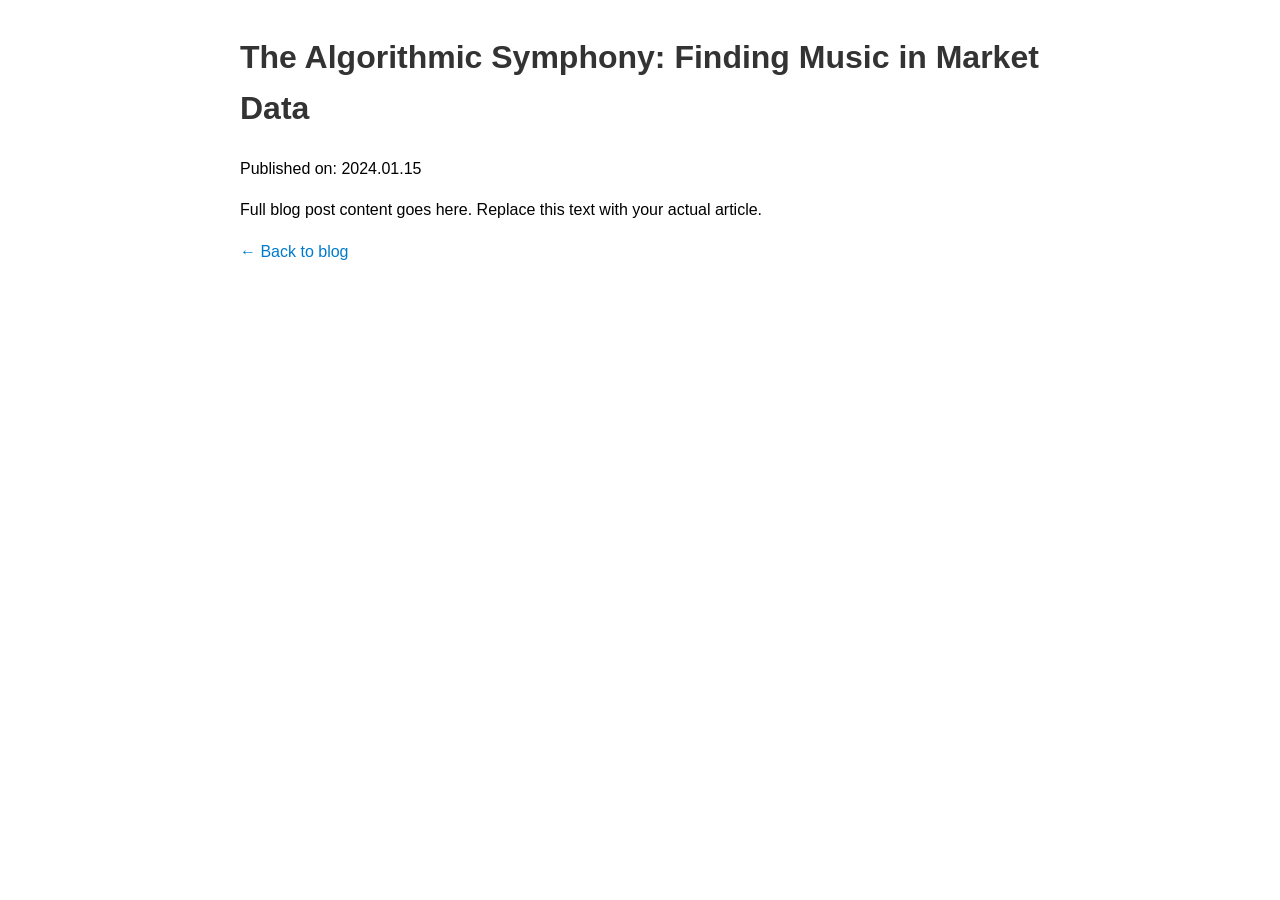
==== posts/post-1.html @ 7d986c07 "Add files via upload initial test with HTML" ====
<!DOCTYPE html>
<html lang="en"><head><meta charset="utf-8"/><meta content="width=device-width, initial-scale=1.0" name="viewport"/><title>tunefulalex • The Algorithmic Symphony: Finding Music in Market Data</title><style>
            body { font-family: Arial, sans-serif; max-width: 800px; margin: 2rem auto; padding: 0 1rem; line-height: 1.6; }
            h1 { color: #333; }
            a { color: #007acc; text-decoration: none; }
            a:hover { text-decoration: underline; }
        </style></head><body><h1>The Algorithmic Symphony: Finding Music in Market Data</h1><p>Published on: 2024.01.15</p><p>Full blog post content goes here. Replace this text with your actual article.</p><p><a href="../index.html">← Back to blog</a></p></body></html>
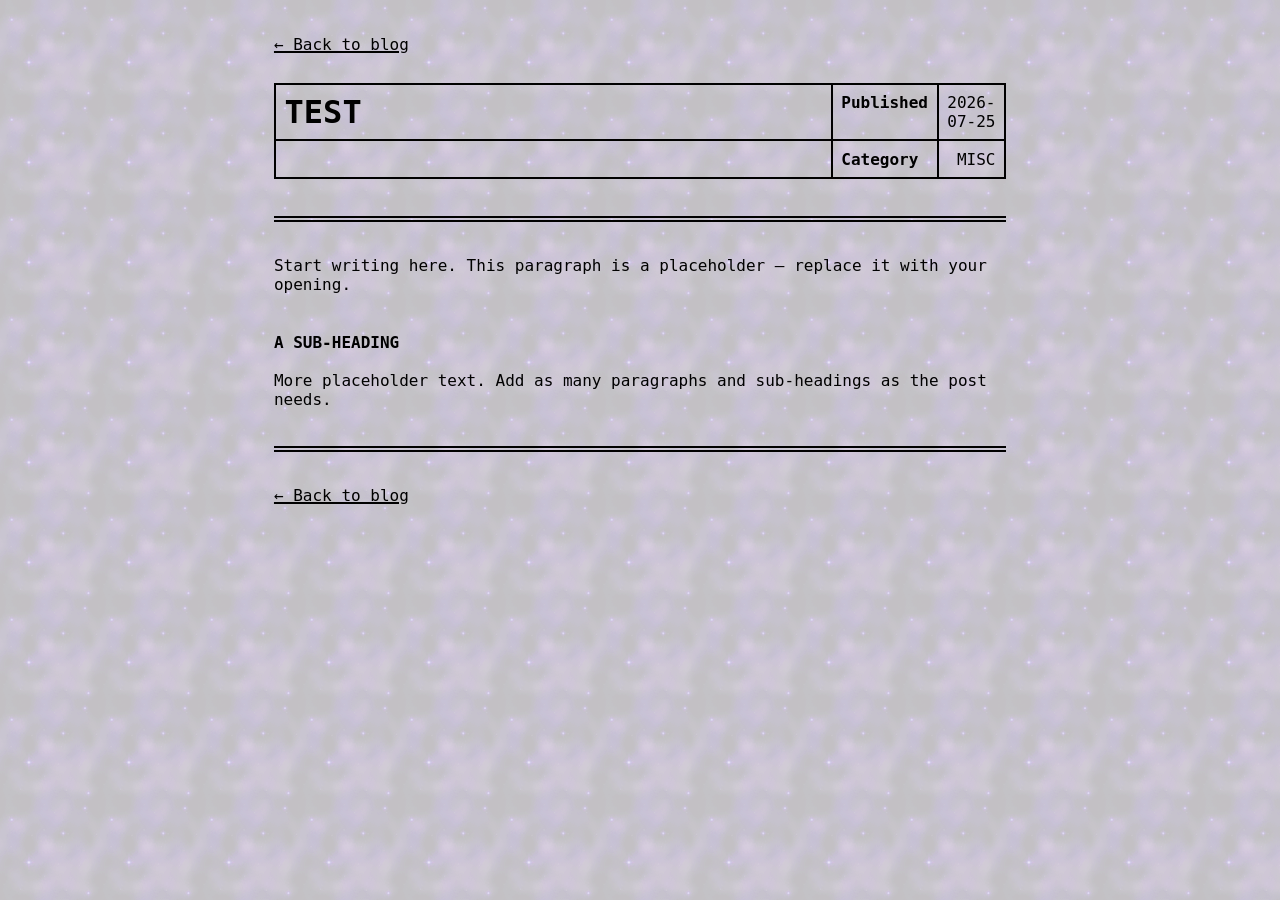
==== commit c7e7ec09: "Rename post-1.html to posts/post-1.html" ====
--- a/posts/post-1.html
+++ b/posts/post-1.html
@@ -1,7 +1,61 @@
-<!DOCTYPE html>
-<html lang="en"><head><meta charset="utf-8"/><meta content="width=device-width, initial-scale=1.0" name="viewport"/><title>tunefulalex • The Algorithmic Symphony: Finding Music in Market Data</title><style>
-            body { font-family: Arial, sans-serif; max-width: 800px; margin: 2rem auto; padding: 0 1rem; line-height: 1.6; }
-            h1 { color: #333; }
-            a { color: #007acc; text-decoration: none; }
-            a:hover { text-decoration: underline; }
-        </style></head><body><h1>The Algorithmic Symphony: Finding Music in Market Data</h1><p>Published on: 2024.01.15</p><p>Full blog post content goes here. Replace this text with your actual article.</p><p><a href="../index.html">← Back to blog</a></p></body></html>+<!doctype html>
+<html lang="en">
+<head>
+  <meta charset="utf-8">
+  <meta name="viewport" content="width=device-width, initial-scale=1.0, user-scalable=yes">
+  <!-- 1. Change this title -->
+  <title>test — tunefulalex</title>
+  <link rel="stylesheet" href="../vendor/reset.css">
+  <link rel="stylesheet" href="../vendor/index.css">
+  <link rel="stylesheet" href="../custom.css">
+</head>
+<body>
+
+<p><a href="../index.html#blog">&larr; Back to blog</a></p>
+
+<label class="debug-toggle-label" style="display:none"><input type="checkbox" class="debug-toggle"> Debug mode</label>
+
+<table class="header">
+  <tr>
+    <!-- 2. Change this title -->
+    <td colspan="2" class="width-auto">
+      <h1 class="title">test</h1>
+    </td>
+    <th>Published</th>
+    <!-- 3. Change this date -->
+    <td class="width-min"><time>2026-07-25</time></td>
+  </tr>
+  <tr>
+    <td colspan="2"></td>
+    <th>Category</th>
+    <!-- 4. Change this category -->
+    <td class="width-min">MISC</td>
+  </tr>
+</table>
+
+<hr>
+
+<!-- 5. Write your post below. Use <p> for paragraphs, <h2> for
+     sub-headings, <ul>/<ol> for lists, <blockquote> for quotes,
+     and <pre> for code or ASCII art, same as the homepage. -->
+
+<p>
+  Start writing here. This paragraph is a placeholder &mdash; replace it
+  with your opening.
+</p>
+
+<h2>A sub-heading</h2>
+
+<p>
+  More placeholder text. Add as many paragraphs and sub-headings as the
+  post needs.
+</p>
+
+<hr>
+
+<p><a href="../index.html#blog">&larr; Back to blog</a></p>
+
+<div class="debug-grid"></div>
+<script src="../vendor/index.js"></script>
+</body>
+</html>
--- a/vendor/index.css
+++ b/vendor/index.css
@@ -0,0 +1,467 @@
+/**
+ * By Oskar Wickström
+ * Licensed under the MIT License (https://github.com/owickstrom/the-monospace-web/blob/main/LICENSE.md)
+ **/
+@import url('https://fonts.cdnfonts.com/css/jetbrains-mono-2');
+
+:root {
+  --font-family: "JetBrains Mono", monospace;
+  --line-height: 1.20rem;
+  --border-thickness: 2px;
+  --text-color: #000;
+  --text-color-alt: #666;
+  --background-color: #fff;
+  --background-color-alt: #eee;
+
+  --font-weight-normal: 500;
+  --font-weight-medium: 600;
+  --font-weight-bold: 800;
+
+  font-family: var(--font-family);
+  font-optical-sizing: auto;
+  font-weight: var(--font-weight-normal);
+  font-style: normal;
+  font-variant-numeric: tabular-nums lining-nums;
+  font-size: 16px;
+}
+
+@media (prefers-color-scheme: dark) {
+  :root {
+    --text-color: #fff;
+    --text-color-alt: #aaa;
+    --background-color: #000;
+    --background-color-alt: #111;
+  }
+}
+
+* {
+  box-sizing: border-box;
+}
+
+
+* + * {
+  margin-top: var(--line-height);
+}
+
+html {
+  display: flex;
+  width: 100%;
+  margin: 0;
+  padding: 0;
+  flex-direction: column;
+  align-items: center;
+  background: var(--background-color);
+  color: var(--text-color);
+}
+
+body {
+  position: relative;
+  width: 100%;
+  margin: 0;
+  padding: var(--line-height) 2ch;
+  max-width: calc(min(80ch, round(down, 100%, 1ch)));
+  line-height: var(--line-height);
+  overflow-x: hidden;
+}
+
+@media screen and (max-width: 480px) {
+  :root {
+    font-size: 14px;
+  }
+  body {
+    padding: var(--line-height) 1ch;
+  }
+}
+
+h1, h2, h3, h4, h5, h6 {
+  font-weight: var(--font-weight-bold);
+  margin: calc(var(--line-height) * 2) 0 var(--line-height);
+  line-height: var(--line-height);
+}
+
+h1 {
+  font-size: 2rem;
+  line-height: calc(2 * var(--line-height));
+  margin-bottom: calc(var(--line-height) * 2);
+  text-transform: uppercase;
+}
+h2 {
+  font-size: 1rem;
+  text-transform: uppercase;
+}
+
+hr {
+  position: relative;
+  display: block;
+  height: var(--line-height);
+  margin: calc(var(--line-height) * 1.5) 0;
+  border: none;
+  color: var(--text-color);
+}
+hr:after {
+  display: block;
+  content: "";
+  position: absolute;
+  top: calc(var(--line-height) / 2 - var(--border-thickness));
+  left: 0;
+  width: 100%;
+  border-top: calc(var(--border-thickness) * 3) double var(--text-color);
+  height: 0;
+}
+
+a {
+  text-decoration-thickness: var(--border-thickness);
+}
+
+a:link, a:visited {
+  color: var(--text-color);
+}
+
+p {
+  margin-bottom: var(--line-height);
+}
+
+strong {
+  font-weight: var(--font-weight-bold);
+}
+em {
+  font-style: italic;
+}
+
+sub {
+  position: relative;
+  display: inline-block;
+  margin: 0;
+  vertical-align: sub;
+  line-height: 0;
+  width: calc(1ch / 0.75);
+  font-size: .75rem;
+}
+
+table {
+  position: relative;
+  top: calc(var(--line-height) / 2);
+  width: calc(round(down, 100%, 1ch));
+  border-collapse: collapse;
+  margin: 0 0 calc(var(--line-height) * 2);
+}
+
+th, td {
+  border: var(--border-thickness) solid var(--text-color);
+  padding: 
+    calc((var(--line-height) / 2))
+    calc(1ch - var(--border-thickness) / 2)
+    calc((var(--line-height) / 2) - (var(--border-thickness)))
+  ;
+  line-height: var(--line-height);
+  vertical-align: top;
+  text-align: left;
+}
+table tbody tr:first-child > * {
+  padding-top: calc((var(--line-height) / 2) - var(--border-thickness));
+}
+
+
+th {
+  font-weight: 700;
+}
+.width-min {
+  width: 0%;
+}
+.width-auto {
+  width: 100%;
+}
+
+.header {
+  margin-bottom: calc(var(--line-height) * 2);
+}
+.header h1 {
+  margin: 0;
+}
+.header tr td:last-child {
+  text-align: right;
+}
+
+p {
+  word-break: break-word;
+  word-wrap: break-word;
+  hyphens: auto;
+}
+
+img, video {
+  display: block;
+  width: 100%;
+  object-fit: contain;
+  overflow: hidden;
+}
+img {
+  font-style: italic;
+  color: var(--text-color-alt);
+}
+
+details {
+  border: var(--border-thickness) solid var(--text-color);
+  padding: calc(var(--line-height) - var(--border-thickness)) 1ch;
+  margin-bottom: var(--line-height);
+}
+
+summary {
+  font-weight: var(--font-weight-medium);
+  cursor: pointer;
+}
+details[open] summary {
+  margin-bottom: var(--line-height);
+}
+
+details ::marker {
+  display: inline-block;
+  content: '▶';
+  margin: 0;
+}
+details[open] ::marker {
+  content: '▼';
+}
+
+details :last-child {
+  margin-bottom: 0;
+}
+
+pre {
+  white-space: pre;
+  overflow-x: auto;
+  margin: var(--line-height) 0;
+  overflow-y: hidden;
+}
+figure pre {
+  margin: 0;
+}
+
+pre, code {
+  font-family: var(--font-family);
+}
+
+code {
+  font-weight: var(--font-weight-medium);
+}
+
+figure {
+  margin: calc(var(--line-height) * 2) 3ch;
+  overflow-x: auto;
+  overflow-y: hidden;
+}
+
+figcaption {
+  display: block;
+  font-style: italic;
+  margin-top: var(--line-height);
+}
+
+ul, ol {
+  padding: 0;
+  margin: 0 0 var(--line-height);
+}
+
+ul {
+  list-style-type: square;
+  padding: 0 0 0 2ch;
+}
+ol {
+  list-style-type: none;
+  counter-reset: item;
+  padding: 0;
+}
+ol ul,
+ol ol,
+ul ol,
+ul ul {
+  padding: 0 0 0 3ch;
+  margin: 0;
+}
+ol li:before { 
+  content: counters(item, ".") ". ";
+  counter-increment: item;
+  font-weight: var(--font-weight-medium);
+}
+
+li {
+  margin: 0;
+  padding: 0;
+}
+
+li::marker {
+  line-height: 0;
+}
+
+::-webkit-scrollbar {
+    height: var(--line-height);
+}
+
+input, button, textarea {
+  border: var(--border-thickness) solid var(--text-color);
+  padding: 
+    calc(var(--line-height) / 2 - var(--border-thickness))
+    calc(1ch - var(--border-thickness));
+  margin: 0;
+  font: inherit;
+  font-weight: inherit;
+  height: calc(var(--line-height) * 2);
+  width: auto;
+  overflow: visible;
+  background: var(--background-color);
+  color: var(--text-color);
+  line-height: normal;
+  -webkit-font-smoothing: inherit;
+  -moz-osx-font-smoothing: inherit;
+  -webkit-appearance: none;
+}
+
+input[type=checkbox],
+input[type=radio] {
+  display: inline-grid;
+  place-content: center;
+  vertical-align: top;
+  width: 2ch;
+  height: var(--line-height);
+  cursor: pointer;
+}
+input[type=checkbox]:checked:before,
+input[type=radio]:checked:before {
+  content: "";
+  width: 1ch;
+  height: calc(var(--line-height) / 2);
+  background: var(--text-color);
+}
+input[type=radio],
+input[type=radio]:before {
+  border-radius: 100%;
+}
+
+button:focus, input:focus {
+  --border-thickness: 3px;
+  outline: none;
+}
+
+input {
+  width: calc(round(down, 100%, 1ch));
+}
+::placeholder {
+  color: var(--text-color-alt);
+  opacity: 1;
+}
+::-ms-input-placeholder {
+  color: var(--text-color-alt);
+}
+button::-moz-focus-inner {
+  padding: 0;
+  border: 0
+}
+
+button {
+  text-transform: uppercase;
+  font-weight: var(--font-weight-medium);
+  cursor: pointer;
+}
+
+button:hover {
+  background: var(--background-color-alt);
+}
+button:active {
+  transform: translate(2px, 2px);
+}
+
+label {
+  display: block;
+  width: calc(round(down, 100%, 1ch));
+  height: auto;
+  line-height: var(--line-height);
+  font-weight: var(--font-weight-medium);
+  margin: 0;
+}
+
+label input {
+  width: 100%;
+}
+
+.tree, .tree ul {
+  position: relative;
+  padding-left: 0;
+  list-style-type: none;
+  line-height: var(--line-height);
+}
+.tree ul {
+  margin: 0;
+}
+.tree ul li {
+  position: relative;
+  padding-left: 1.5ch;
+  margin-left: 1.5ch;
+  border-left: var(--border-thickness) solid var(--text-color);
+}
+.tree ul li:before {
+  position: absolute;
+  display: block;
+  top: calc(var(--line-height) / 2);
+  left: 0;
+  content: "";
+  width: 1ch;
+  border-bottom: var(--border-thickness) solid var(--text-color);
+}
+.tree ul li:last-child {
+  border-left: none;
+}
+.tree ul li:last-child:after {
+  position: absolute;
+  display: block;
+  top: 0;
+  left: 0;
+  content: "";
+  height: calc(var(--line-height) / 2);
+  border-left: var(--border-thickness) solid var(--text-color);
+}
+
+.grid {
+  --grid-cells: 0;
+  display: flex;
+  gap: 1ch;
+  width: calc(round(down, 100%, (1ch * var(--grid-cells)) - (1ch * var(--grid-cells) - 1)));
+  margin-bottom: var(--line-height);
+}
+
+.grid > *,
+.grid > input {
+  flex: 0 0 calc(round(down, (100% - (1ch * (var(--grid-cells) - 1))) / var(--grid-cells), 1ch));
+}
+.grid:has(> :last-child:nth-child(1)) { --grid-cells: 1; }
+.grid:has(> :last-child:nth-child(2)) { --grid-cells: 2; }
+.grid:has(> :last-child:nth-child(3)) { --grid-cells: 3; }
+.grid:has(> :last-child:nth-child(4)) { --grid-cells: 4; }
+.grid:has(> :last-child:nth-child(5)) { --grid-cells: 5; }
+.grid:has(> :last-child:nth-child(6)) { --grid-cells: 6; }
+.grid:has(> :last-child:nth-child(7)) { --grid-cells: 7; }
+.grid:has(> :last-child:nth-child(8)) { --grid-cells: 8; }
+.grid:has(> :last-child:nth-child(9)) { --grid-cells: 9; }
+
+/* DEBUG UTILITIES */
+
+.debug .debug-grid {
+  --color: color-mix(in srgb, var(--text-color) 10%, var(--background-color) 90%);
+  position: absolute;
+  top: 0;
+  left: 0;
+  right: 0;
+  bottom: 0;
+  z-index: -1;
+  background-image:
+    repeating-linear-gradient(var(--color) 0 1px, transparent 1px 100%),
+    repeating-linear-gradient(90deg, var(--color) 0 1px, transparent 1px 100%);
+  background-size: 1ch var(--line-height);
+  margin: 0;
+}
+
+.debug .off-grid {
+  background: rgba(255, 0, 0, 0.1);
+}
+
+.debug-toggle-label {
+  text-align: right;
+}
--- a/custom.css
+++ b/custom.css
@@ -0,0 +1,13 @@
+/* custom.css — site-specific tweaks on top of the vendor Monospace Web styles.
+   Kept separate from vendor/ so the original files stay untouched. */
+
+body::before {
+  content: "";
+  position: fixed;
+  inset: 0;
+  background-image: url('assets/images/purplesky.gif');
+  background-repeat: repeat;
+  opacity: 0.25;
+  z-index: -1;
+  pointer-events: none;
+}
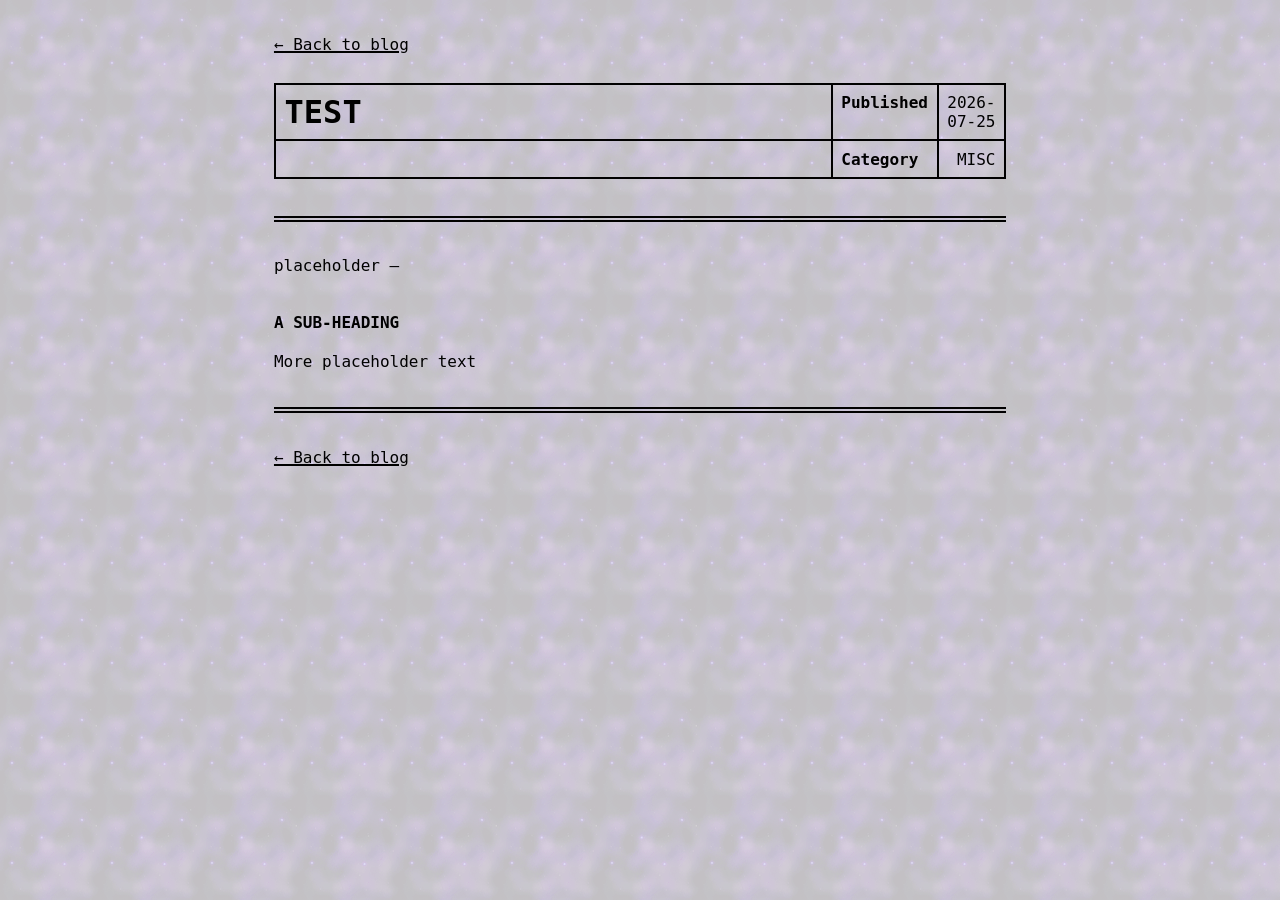
==== commit 29b27659: "Update post-1.html" ====
--- a/posts/post-1.html
+++ b/posts/post-1.html
@@ -40,15 +40,13 @@
      and <pre> for code or ASCII art, same as the homepage. -->
 
 <p>
-  Start writing here. This paragraph is a placeholder &mdash; replace it
-  with your opening.
+ placeholder &mdash; 
 </p>
 
 <h2>A sub-heading</h2>
 
 <p>
-  More placeholder text. Add as many paragraphs and sub-headings as the
-  post needs.
+  More placeholder text
 </p>
 
 <hr>
